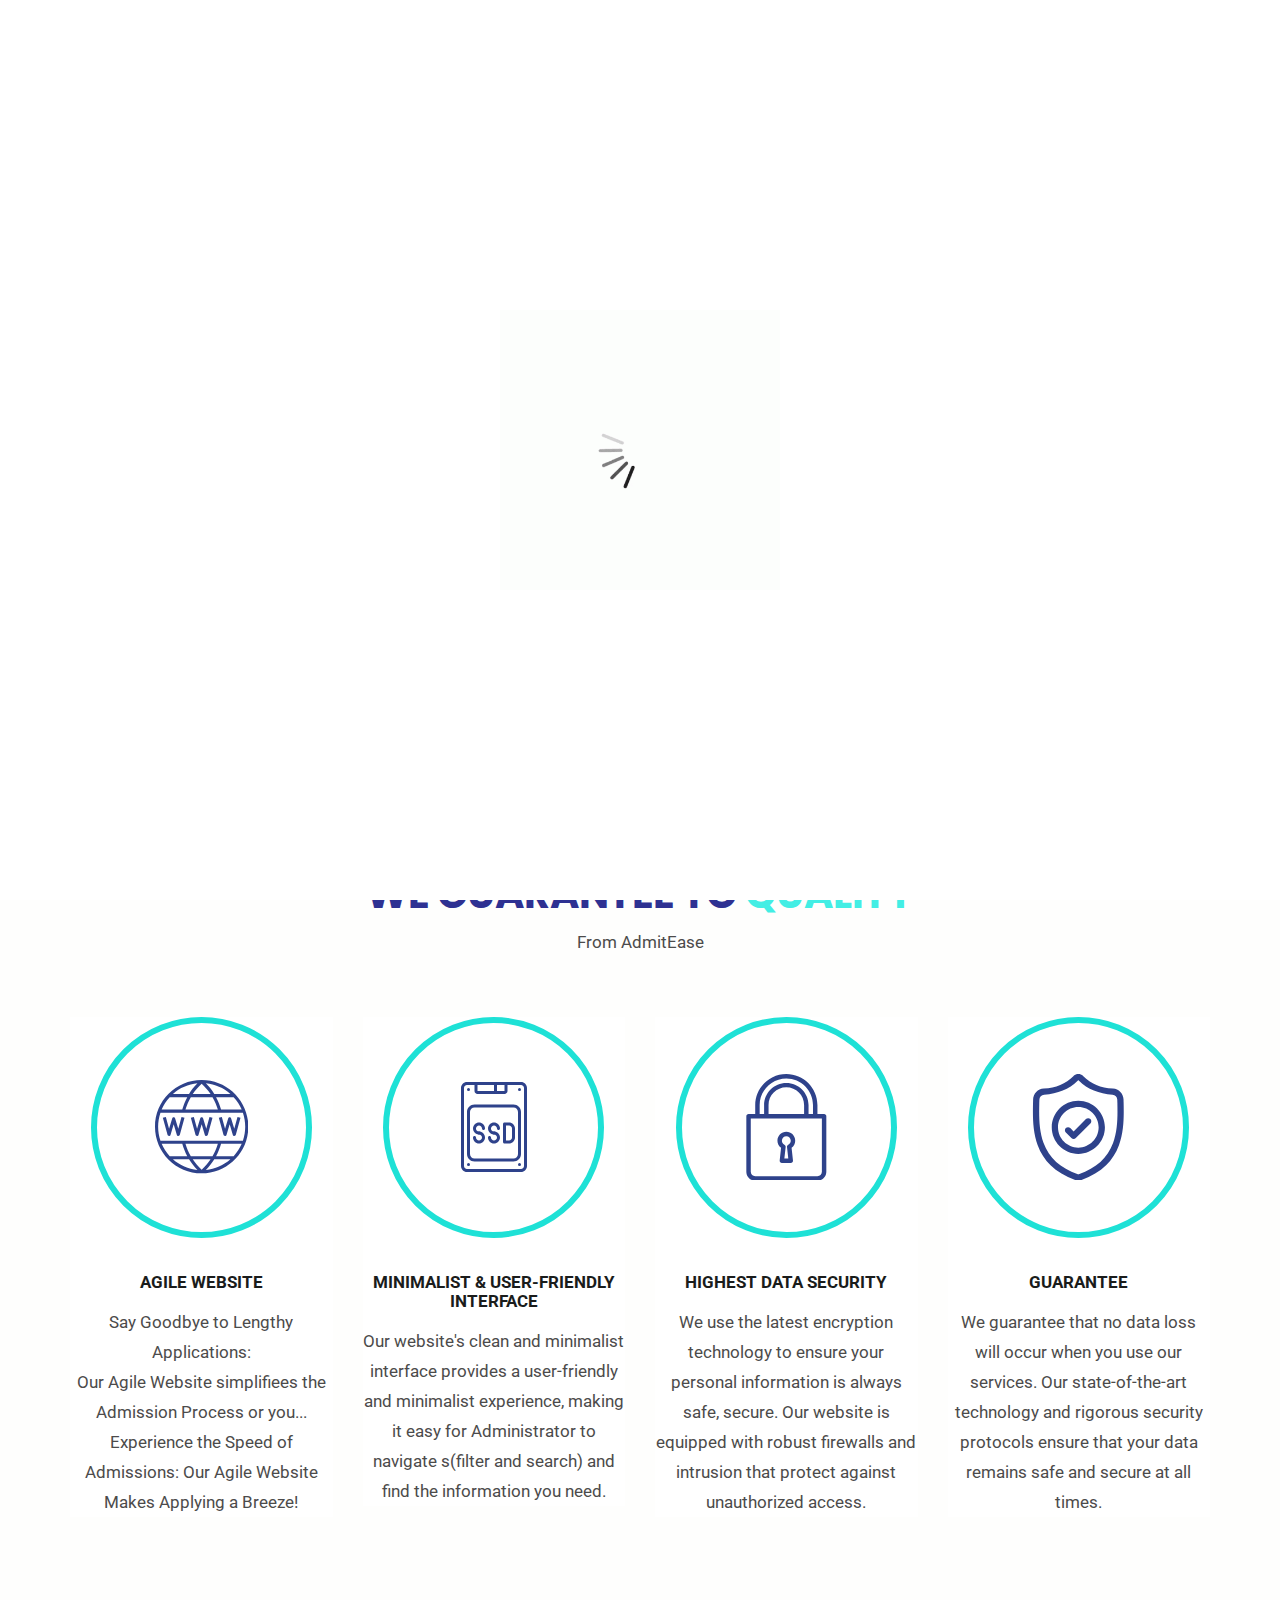
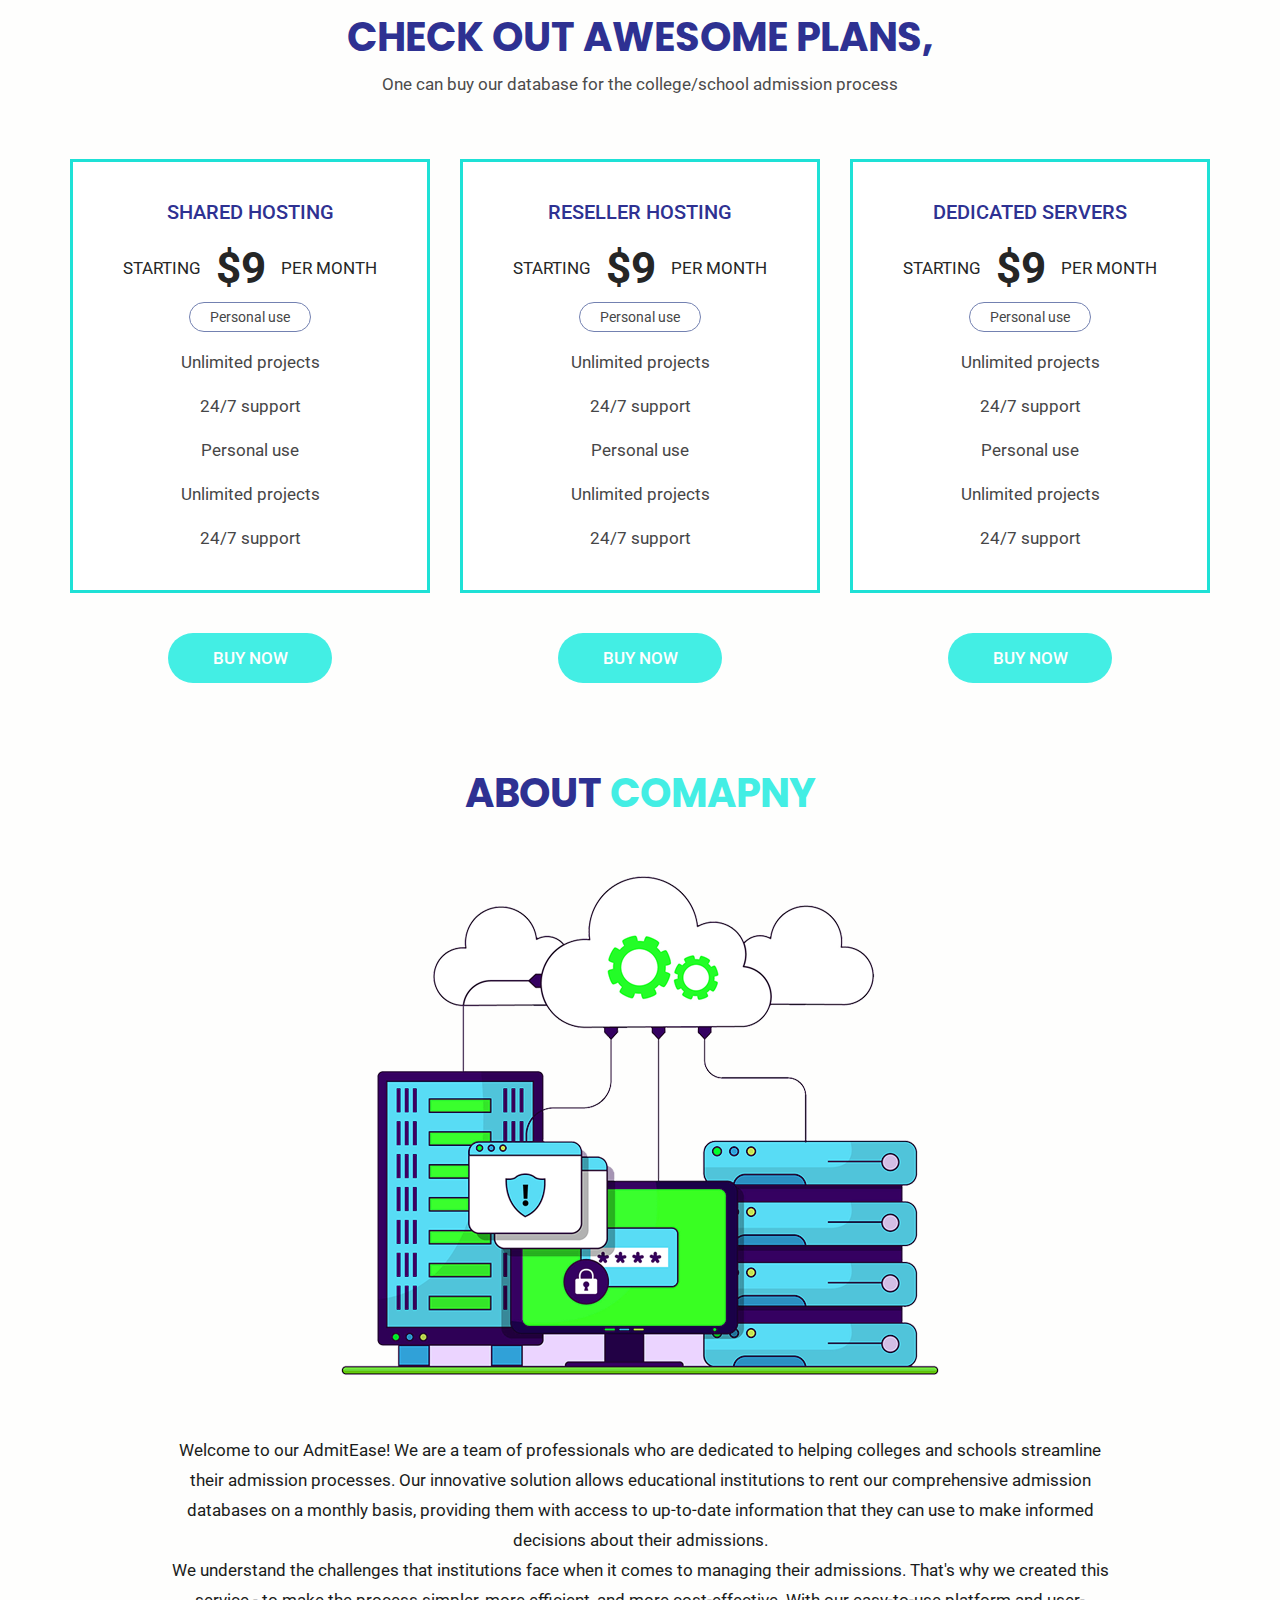
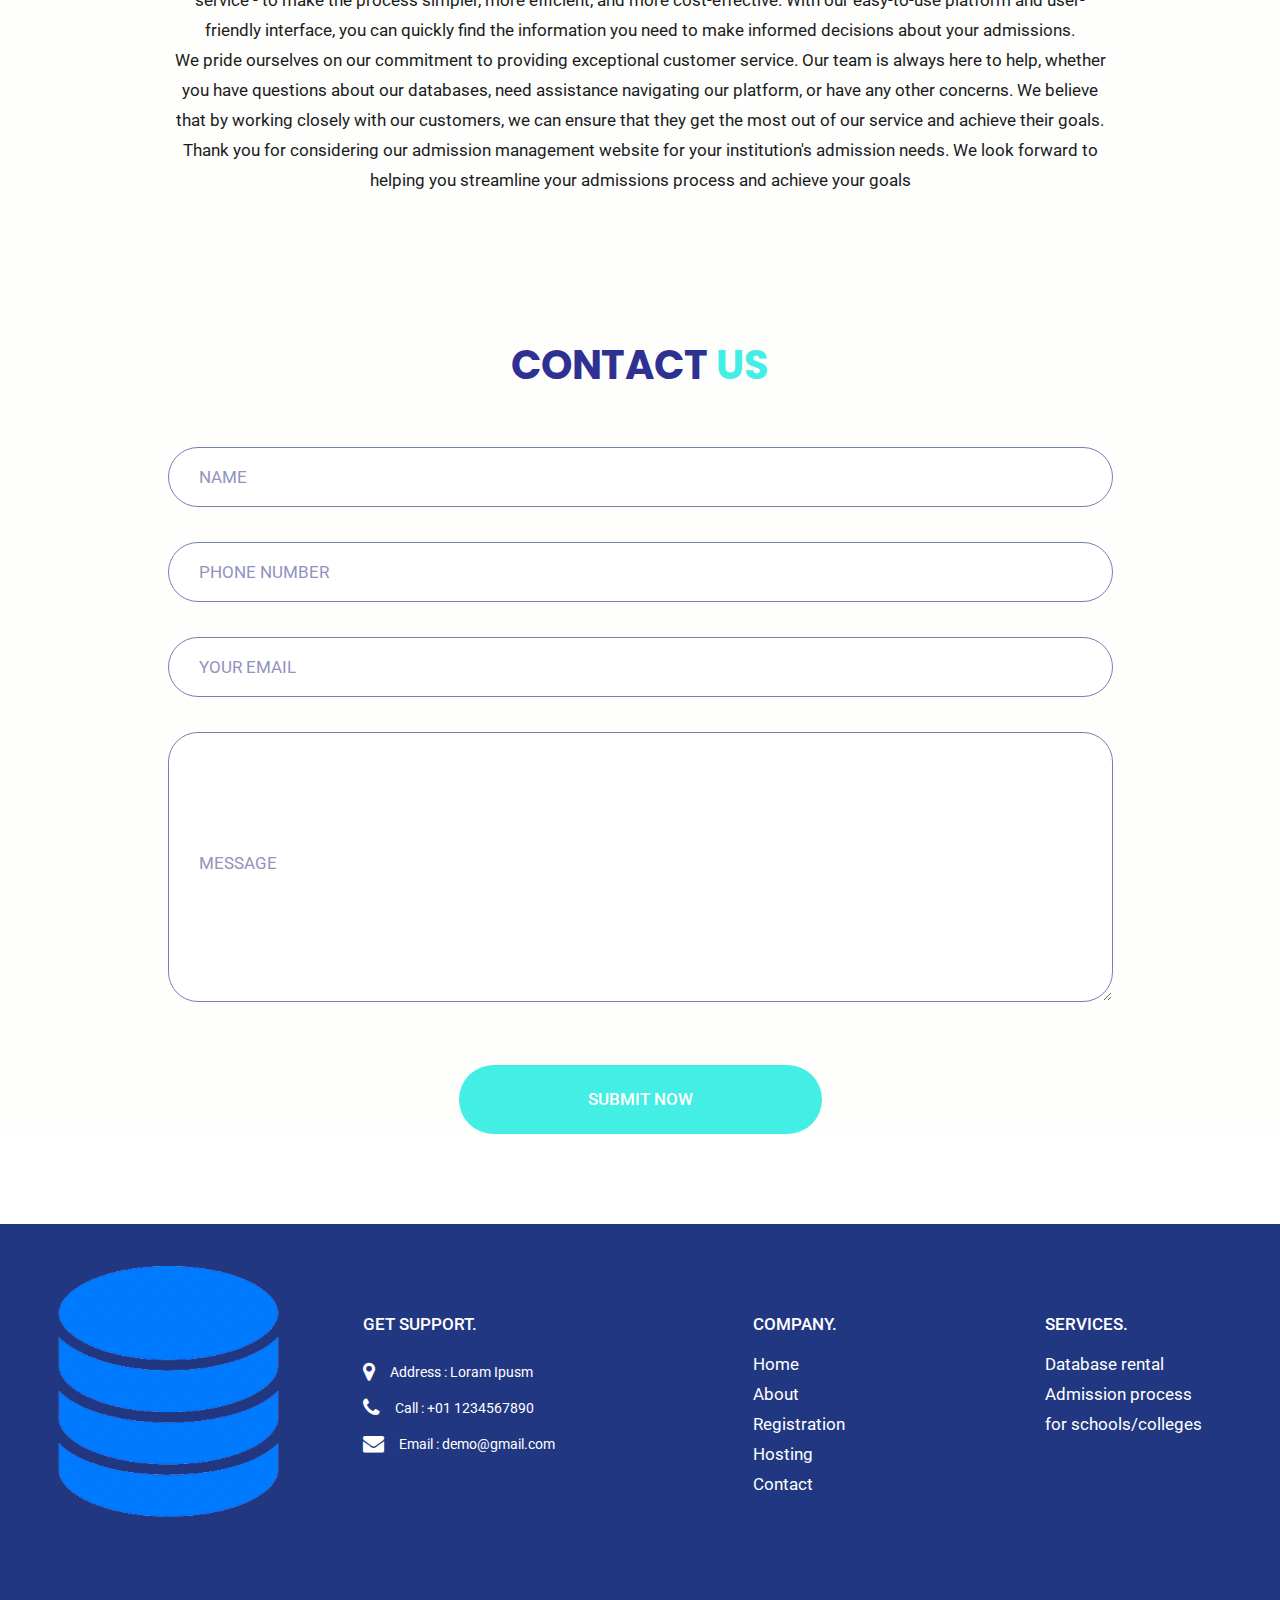
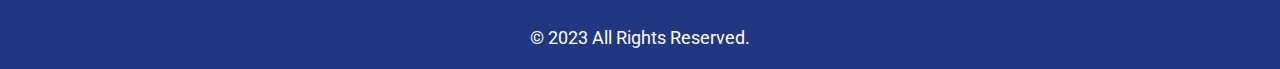
==== index.html @ c9e872d1 "this is over" ====
<!DOCTYPE html>
<html lang="en">
   <head>
      <!-- basic -->
      <meta charset="utf-8">
      <meta http-equiv="X-UA-Compatible" content="IE=edge">
      <!-- mobile metas -->
      <meta name="viewport" content="width=device-width, initial-scale=1">
      <meta name="viewport" content="initial-scale=1, maximum-scale=1">
      <!-- site metas -->
      <title>AdmitEase</title>
      <meta name="keywords" content="">
      <meta name="description" content="">
      <meta name="author" content="">
      <!-- bootstrap css -->
      <link rel="stylesheet" href="css/bootstrap.min.css">
      <!-- style css -->
      <link rel="stylesheet" href="css/style.css">
      <!-- Responsive-->
      <link rel="stylesheet" href="css/responsive.css">
      <!-- fevicon -->
      <link rel="icon" href="images/fevicon.png" type="image/gif" />
      <!-- Tweaks for older IEs-->
      <link rel="stylesheet" href="https://netdna.bootstrapcdn.com/font-awesome/4.0.3/css/font-awesome.css">
      <!--[if lt IE 9]>
      <script src="https://oss.maxcdn.com/html5shiv/3.7.3/html5shiv.min.js"></script>
      <script src="https://oss.maxcdn.com/respond/1.4.2/respond.min.js"></script><![endif]-->
   </head>
   <!-- body -->
   <body class="main-layout">
      <!-- loader  -->
      <div class="loader_bg">
         <div class="loader"><img src="images/loading.gif" alt="#"/></div>
      </div>
      <!-- end loader -->
      <!-- header -->
      <div class="header" style="position: fixed; background: #150364;">
         <div class="container">
            <div class="row d_flex">
               <div class=" col-md-2 col-sm-3 col logo_section">
                  <div class="full">
                     <div class="center-desk">
                        <div class="logo">
                           <a href="index.html"><img src="images\logo-removebg-preview.png" alt="#" /></a>
                        </div>
                     </div>
                  </div>
               </div>
               <div class="col-md-8 col-sm-12">
                  <nav class="navigation navbar navbar-expand-md navbar-dark ">
                     <button class="navbar-toggler" type="button" data-toggle="collapse" data-target="#navbarsExample04" aria-controls="navbarsExample04" aria-expanded="false" aria-label="Toggle navigation">
                     <span class="navbar-toggler-icon"></span>
                     </button>
                     <div class="collapse navbar-collapse" id="navbarsExample04">
                        <ul class="navbar-nav mr-auto">
                           <li class="nav-item active">
                              <a class="nav-link" href="index.html">Home</a>
                           </li>
                           <li class="nav-item">
                              <a class="nav-link" href="about.html">About</a>
                           </li>
                           <li class="nav-item">
                              <a class="nav-link" href="hosting.html">Hosting</a>
                           </li>
                           <li class="nav-item">
                              <a class="nav-link" href="registration.html">Registration</a>
                           </li>
                          
                           <li class="nav-item">
                              <a class="nav-link" href="contact.html">Contact Us</a>
                           </li>
                        </ul>
                     </div>
                  </nav>
               </div>
               <div class="col-md-2  d_none">
                  <ul class="email text_align_right">
                     <!-- <li><a href="Javascript:void(0)"> <i class="fa fa-shopping-bag" aria-hidden="true"> <span>0</span></i>
                        </a>
                     </li> -->
                     <li class="nav-item"><a id="nav-link123" href="sign.html">Log In
                        </a>
                     </li>
                  </ul>
               </div>
            </div>
         </div>
      </div>
      <!-- end header inner -->
      <!-- top -->
      <div class="full_bg">
         <div class="slider_main">
            <div class="container">
               <div class="row">
                  <div class="col-md-12">
                     <!-- carousel code -->
                     <div id="banner1" class="carousel slide">
                        <ol class="carousel-indicators">
                           <li data-target="#banner1" data-slide-to="0" class="active"></li>
                           <li data-target="#banner1" data-slide-to="1"></li>
                           <li data-target="#banner1" data-slide-to="2"></li>
                        </ol>
                        <div class="carousel-inner">
                           <!-- first slide -->
                           <div class="carousel-item active">
                              <div class="carousel-caption relative">
                                 <div class="row">
                                    <div class="col-md-6">
                                       <div class="dream">
                                          <h1>
                                             AdmitEase: <br>Streamlining <br>Your Admission <br>Journey
                                          </h1>
                                          <a class="read_more" href="Javascript:void(0)" style="color: black;">Get Stared</a>    
                                          <a class="read_more" href="Javascript:void(0)" style="color: black;">Contact Us</a>
                                       </div>
                                    </div>
                                    <div class="col-md-6">
                                       <div class="dream_img">
                                          <figure><img src="images/dream_img.png" alt="#"/></figure>
                                       </div>
                                    </div>
                                 </div>
                              </div>
                           </div>
                           <!-- second slide -->
                           <div class="carousel-item">
                              <div class="carousel-caption relative">
                                 <div class="row">
                                    <div class="col-md-6">
                                       <div class="dream">
                                          <h1>
                                             AdmitEase: <br>Streamlining <br>Your Admission <br>Journey
                                          </h1>
                                          <a class="read_more" href="Javascript:void(0)">Get Stared</a>    
                                          <a class="read_more" href="Javascript:void(0)">Contact Us</a>
                                       </div>
                                    </div>
                                    <div class="col-md-6">
                                       <div class="dream_img">
                                          <figure><img src="images/dream_img.png" alt="#"/></figure>
                                       </div>
                                    </div>
                                 </div>
                              </div>
                           </div>
                           <!-- third slide-->
                           <div class="carousel-item">
                              <div class="carousel-caption relative">
                                 <div class="row">
                                    <div class="col-md-6">
                                       <div class="dream">
                                          <h1>
                                             AdmitEase: <br>Streamlining <br>Your Admission <br>Journey
                                          </h1>
                                          <a class="read_more" href="Javascript:void(0)">Get Stared</a>    
                                          <a class="read_more" href="Javascript:void(0)">Contact Us</a>
                                       </div>
                                    </div>
                                    <div class="col-md-6">
                                       <div class="dream_img">
                                          <figure><img src="images/dream_img.png" alt="#"/></figure>
                                       </div>
                                    </div>
                                 </div>
                              </div>
                           </div>
                        </div>
                        <!-- controls -->
                        <!-- <a class="carousel-control-prev" href="#banner1" role="button" data-slide="prev">
                        <i class="fa fa-arrow-left" aria-hidden="true"></i>
                        <span class="sr-only">Previous</span>
                        </a>
                        <a class="carousel-control-next" href="#banner1" role="button" data-slide="next">
                        <i class="fa fa-arrow-right" aria-hidden="true"></i>
                        <span class="sr-only">Next</span>
                        </a> -->
                     </div>
                  </div>
               </div>
            </div>
         </div>
      </div>
      <!-- end banner -->
      <!-- guarantee -->
      <div class="guarantee">
         <div class="container">
            <div class="row">
               <div class="col-md-12">
                  <div class="titlepage text_align_center">
                     <h2>We guarantee  to <span class="blue_light">quality</span></h2>
                     <p style="text-align: center;"> From AdmitEase 
                     </p>
                  </div>
               </div>
            </div>
            <div class="row">
               <div class="col-lg-3 col-md-6">
                  <div id="ho_co" class="guarantee-box_main" >
                     <div class="guarantee-box text_align_center">
                        <i>
                           <svg height="70pt" viewBox="0 0 480.096 480" width="70pt" xmlns="http://www.w3.org/2000/svg">
                              <path d="m240.097656.046875h-.097656c-132.546875 0-240 107.453125-240 240 0 132.550781 107.453125 240 240 240h.097656c132.546875 0 240-107.449219 240-240 0-132.546875-107.453125-240-240-240zm205.964844 152h-106.167969c-6.191406-22.214844-14.820312-43.679687-25.734375-64h90.28125c17.421875 18.804687 31.5 40.449219 41.621094 64zm-206.039062-133.390625c17.492187 15.785156 32.914062 33.726562 45.886718 53.390625h-91.71875c12.957032-19.664063 28.355469-37.605469 45.832032-53.390625zm-65 53.390625h-82.855469c35.230469-31.15625 79.410156-50.382813 126.222656-54.925781-16.558594 16.542968-31.113281 34.980468-43.367187 54.925781zm86.671874-54.941406c46.851563 4.527343 91.070313 23.757812 126.328126 54.941406h-82.933594c-12.261719-19.953125-26.824219-38.394531-43.394532-54.941406zm34.128907 70.941406c11.683593 20.175781 20.949219 41.65625 27.609375 64h-166.679688c6.625-22.339844 15.871094-43.824219 27.535156-64zm-220.070313 0h90.207032c-10.894532 20.320313-19.503907 41.785156-25.671876 64h-106.160156c10.121094-23.550781 24.199219-45.195313 41.625-64zm-47.722656 80h424.128906c15.914063 46.683594 15.914063 97.320313 0 144h-424.128906c-15.914062-46.679687-15.914062-97.316406 0-144zm212 293.394531c-17.476562-15.785156-32.882812-33.726562-45.839844-53.394531h91.71875c-12.972656 19.667969-28.394531 37.609375-45.886718 53.394531zm65.058594-53.394531h82.933594c-35.277344 31.199219-79.523438 50.429687-126.398438 54.945313 16.59375-16.546876 31.183594-34.988282 43.464844-54.945313zm-86.699219 54.929687c-46.8125-4.546874-90.992187-23.769531-126.222656-54.929687h82.855469c12.253906 19.949219 26.808593 38.382813 43.367187 54.929687zm-34.101563-70.929687c-11.664062-20.175781-20.910156-41.65625-27.535156-64h166.679688c-6.660156 22.34375-15.925782 43.824219-27.609375 64zm-150.160156-64h106.160156c6.167969 22.214844 14.777344 43.679687 25.671876 64h-90.207032c-17.425781-18.800781-31.503906-40.449219-41.625-64zm370.3125 64h-90.28125c10.914063-20.316406 19.542969-41.78125 25.734375-64h106.167969c-10.121094 23.550781-24.199219 45.199219-41.621094 64zm0 0"/>
                              <path d="m64.375 282.152344c.941406 3.445312 4.046875 5.851562 7.617188 5.894531h.105468c3.53125 0 6.648438-2.316406 7.664063-5.703125l16.335937-54.457031 16.335938 54.457031c1.011718 3.386719 4.128906 5.703125 7.664062 5.703125h.101563c3.570312-.042969 6.679687-2.449219 7.617187-5.894531l24-88-15.441406-4.207032-16.648438 61.039063-16-53.230469c-1.011718-3.386718-4.128906-5.707031-7.664062-5.707031-3.53125 0-6.648438 2.320313-7.664062 5.707031l-16 53.230469-16.644532-61.039063-15.441406 4.207032zm0 0"/>
                              <path d="m215.992188 288.046875h.105468c3.53125 0 6.648438-2.316406 7.664063-5.703125l16.335937-54.457031 16.335938 54.457031c1.011718 3.386719 4.128906 5.703125 7.664062 5.703125h.101563c3.570312-.042969 6.679687-2.449219 7.617187-5.894531l24-88-15.441406-4.207032-16.648438 61.039063-16-53.230469c-1.011718-3.386718-4.128906-5.707031-7.664062-5.707031-3.53125 0-6.648438 2.320313-7.664062 5.707031l-16 53.230469-16.644532-61.039063-15.441406 4.207032 24 88c.945312 3.46875 4.085938 5.878906 7.679688 5.894531zm0 0"/>
                              <path d="m359.992188 288.046875h.105468c3.53125 0 6.648438-2.316406 7.664063-5.703125l16.335937-54.457031 16.335938 54.457031c1.011718 3.386719 4.128906 5.703125 7.664062 5.703125h.101563c3.570312-.042969 6.679687-2.449219 7.617187-5.894531l24-88-15.441406-4.207032-16.648438 61.039063-16-53.230469c-1.011718-3.386718-4.128906-5.707031-7.664062-5.707031-3.53125 0-6.648438 2.320313-7.664062 5.707031l-16 53.230469-16.644532-61.039063-15.441406 4.207032 24 88c.945312 3.46875 4.085938 5.878906 7.679688 5.894531zm0 0"/>
                           </svg>
                        </i>
                        <h3>Agile Website</h3>
                        <p>Say Goodbye to Lengthy Applications:<br> Our Agile Website simplifiees the Admission Process or you...
                           Experience the Speed of Admissions: Our Agile Website Makes Applying a Breeze!</p>
                     </div>
                  </div>
               </div>
               <div class="col-lg-3 col-md-6">
                  <div id="ho_co" class="guarantee-box_main">
                     <div class="guarantee-box text_align_center">
                        <i>
                           <svg height="90" viewBox="0 0 44 60" width="90" xmlns="http://www.w3.org/2000/svg">
                              <g id="Page-1" >
                                 <g id="022---SSD"  fill-rule="nonzero">
                                    <path id="Shape" d="m40 60h-36c-2.20811096-.0024799-3.99752006-1.791889-4-4v-52c.00247994-2.20811096 1.79188904-3.99752006 4-4h36c2.208111.00247994 3.9975201 1.79188904 4 4v52c-.0024799 2.208111-1.791889 3.9975201-4 4zm-36-58c-1.10411252.00110246-1.99889754.89588748-2 2v52c.00110246 1.1041125.89588748 1.9988975 2 2h36c1.1041125-.0011025 1.9988975-.8958875 2-2v-52c-.0011025-1.10411252-.8958875-1.99889754-2-2z"/>
                                    <path id="Shape" d="m29 8h-18c-1.10411252-.00110246-1.99889754-.89588748-2-2v-5c0-.55228475.44771525-1 1-1h20c.5522847 0 1 .44771525 1 1v5c-.0011025 1.10411252-.8958875 1.99889754-2 2zm-18-6v4h18v-4z"/>
                                    <circle id="Oval" cx="5" cy="5" r="1"/>
                                    <circle id="Oval" cx="39" cy="5" r="1"/>
                                    <circle id="Oval" cx="5" cy="55" r="1"/>
                                    <circle id="Oval" cx="39" cy="55" r="1"/>
                                    <path id="Shape" d="m23 8c-.5522847 0-1-.44771525-1-1v-6c0-.55228475.4477153-1 1-1s1 .44771525 1 1v6c0 .55228475-.4477153 1-1 1z"/>
                                    <path id="Shape" d="m35 53h-26c-2.76007596-.0032511-4.99674886-2.239924-5-5v-28c.00325114-2.760076 2.23992404-4.9967489 5-5h26c2.760076.0032511 4.9967489 2.239924 5 5v28c-.0032511 2.760076-2.239924 4.9967489-5 5zm-26-36c-1.65610033.0018187-2.99818129 1.3438997-3 3v28c.00181871 1.6561003 1.34389967 2.9981813 3 3h26c1.6561003-.0018187 2.9981813-1.3438997 3-3v-28c-.0018187-1.6561003-1.3438997-2.9981813-3-3z"/>
                                    <path id="Shape" d="m12 35c-1.617926.0007829-3.07683773-.9736229-3.69584598-2.4684519-.61900825-1.4948291-.27607629-3.2153778.86874598-4.3586481 1.5812774-1.5125256 4.0729226-1.5125256 5.6542 0 .752904.7478632 1.175262 1.765894 1.1729 2.8271 0 .5522847-.4477153 1-1 1s-1-.4477153-1-1c.0009138-.5305066-.2104175-1.0393366-.5869-1.4131-.7900684-.7568157-2.0361316-.7568157-2.8262 0-.5726992.571388-.74440978 1.431692-.4349437 2.179154.309466.747462 1.0390516 1.2346092 1.8480437 1.233946.5522847 0 1 .4477153 1 1s-.4477153 1-1 1z"/>
                                    <path id="Shape" d="m12 41c-2.20811096-.0024799-3.99752006-1.791889-4-4 0-.5522847.44771525-1 1-1s1 .4477153 1 1c.0008837 1.1032688.8956638 1.9970938 1.9989329 1.9967993 1.1032691-.0002946 1.9975718-.8945973 1.9978664-1.9978664.0002945-1.1032691-.8935305-1.9980492-1.9967993-1.9989329-.5522847 0-1-.4477153-1-1s.4477153-1 1-1c2.209139 0 4 1.790861 4 4s-1.790861 4-4 4z"/>
                                    <path id="Shape" d="m22 35c-1.617926.0007829-3.0768377-.9736229-3.695846-2.4684519-.6190082-1.4948291-.2760763-3.2153778.868746-4.3586481 1.5812774-1.5125256 4.0729226-1.5125256 5.6542 0 .752904.7478632 1.175262 1.765894 1.1729 2.8271 0 .5522847-.4477153 1-1 1s-1-.4477153-1-1c.0009138-.5305066-.2104175-1.0393366-.5869-1.4131-.7900684-.7568157-2.0361316-.7568157-2.8262 0-.5726992.571388-.7444098 1.431692-.4349437 2.179154.309466.747462 1.0390516 1.2346092 1.8480437 1.233946.5522847 0 1 .4477153 1 1s-.4477153 1-1 1z"/>
                                    <path id="Shape" d="m22 41c-2.208111-.0024799-3.9975201-1.791889-4-4 0-.5522847.4477153-1 1-1s1 .4477153 1 1c.0008837 1.1032688.8956638 1.9970938 1.9989329 1.9967993 1.1032691-.0002946 1.9975718-.8945973 1.9978664-1.9978664.0002945-1.1032691-.8935305-1.9980492-1.9967993-1.9989329-.5522847 0-1-.4477153-1-1s.4477153-1 1-1c2.209139 0 4 1.790861 4 4s-1.790861 4-4 4z"/>
                                    <path id="Shape" d="m32 41h-3c-.5522847 0-1-.4477153-1-1v-12c0-.5522847.4477153-1 1-1h3c2.208111.0024799 3.9975201 1.791889 4 4v6c-.0024799 2.208111-1.791889 3.9975201-4 4zm-2-2h2c1.1041125-.0011025 1.9988975-.8958875 2-2v-6c-.0011025-1.1041125-.8958875-1.9988975-2-2h-2z"/>
                                 </g>
                              </g>
                           </svg>
                        </i>
                         <h3>Minimalist & User-friendly Interface</h3>
                        <p>Our website's clean and minimalist interface provides a user-friendly and minimalist experience, making it easy for Administrator to navigate s(filter and search) and find the information you need.</p> 
                     </div>
                  </div>
               </div>
               <div class="col-lg-3 col-md-6">
                  <div id="ho_co" class="guarantee-box_main">
                     <div class="guarantee-box text_align_center">
                        <i>
                           <svg version="1.1" id="Layer_1" xmlns="http://www.w3.org/2000/svg" xmlns:xlink="http://www.w3.org/1999/xlink" x="0px" y="0px"
                              viewBox="0 0 512 512" xml:space="preserve" height="80pt"
                              width="80pt">
                              <g>
                                 <g>
                                    <g>
                                       <path d="M230.792,354.313l-6.729,60.51c-0.333,3.01,0.635,6.031,2.656,8.292c2.021,2.26,4.917,3.552,7.948,3.552h42.667
                                          c3.031,0,5.927-1.292,7.948-3.552c2.021-2.26,2.99-5.281,2.656-8.292l-6.729-60.51c10.927-7.948,17.458-20.521,17.458-34.313
                                          c0-23.531-19.135-42.667-42.667-42.667S213.333,296.469,213.333,320C213.333,333.792,219.865,346.365,230.792,354.313z
                                          M256,298.667c11.76,0,21.333,9.573,21.333,21.333c0,8.177-4.646,15.5-12.125,19.125c-4.073,1.979-6.458,6.292-5.958,10.781
                                          l6.167,55.427h-18.833l6.167-55.427c0.5-4.49-1.885-8.802-5.958-10.781c-7.479-3.625-12.125-10.948-12.125-19.125
                                          C234.667,308.24,244.24,298.667,256,298.667z"/>
                                       <path d="M437.333,192h-32v-42.667C405.333,66.99,338.344,0,256,0S106.667,66.99,106.667,149.333V192h-32
                                          C68.771,192,64,196.771,64,202.667v266.667C64,492.865,83.135,512,106.667,512h298.667C428.865,512,448,492.865,448,469.333
                                          V202.667C448,196.771,443.229,192,437.333,192z M128,149.333c0-70.583,57.417-128,128-128s128,57.417,128,128V192h-21.333
                                          v-42.667c0-58.813-47.854-106.667-106.667-106.667S149.333,90.521,149.333,149.333V192H128V149.333z M341.333,149.333V192
                                          H170.667v-42.667C170.667,102.281,208.948,64,256,64S341.333,102.281,341.333,149.333z M426.667,469.333
                                          c0,11.76-9.573,21.333-21.333,21.333H106.667c-11.76,0-21.333-9.573-21.333-21.333v-256h341.333V469.333z"/>
                                    </g>
                                 </g>
                              </g>
                              <g></g>
                              <g></g>
                              <g></g>
                              <g></g>
                              <g></g>
                              <g></g>
                              <g></g>
                              <g></g>
                              <g></g>
                              <g></g>
                              <g></g>
                              <g></g>
                              <g></g>
                              <g></g>
                              <g></g>
                           </svg>
                        </i>
                        <h3>Highest Data Security</h3>
                        <p>We use the latest encryption technology to ensure your personal information is always safe, secure. Our website is equipped with robust firewalls and intrusion  that protect against unauthorized access.</p>
                     </div>
                  </div>
               </div>
               <div class="col-lg-3 col-md-6">
                  <div id="ho_co" class="guarantee-box_main">
                     <div class="guarantee-box text_align_center">
                        <i>
                           <svg xmlns="http://www.w3.org/2000/svg" height="80pt" version="1.1" viewBox="-38 0 512 512.00142" width="80pt" fill-rule="nonzero">
                              <g id="surface1">
                                 <path d="M 435.488281 138.917969 L 435.472656 138.519531 C 435.25 133.601562 435.101562 128.398438 435.011719 122.609375 C 434.59375 94.378906 412.152344 71.027344 383.917969 69.449219 C 325.050781 66.164062 279.511719 46.96875 240.601562 9.042969 L 240.269531 8.726562 C 227.578125 -2.910156 208.433594 -2.910156 195.738281 8.726562 L 195.40625 9.042969 C 156.496094 46.96875 110.957031 66.164062 52.089844 69.453125 C 23.859375 71.027344 1.414062 94.378906 0.996094 122.613281 C 0.910156 128.363281 0.757812 133.566406 0.535156 138.519531 L 0.511719 139.445312 C -0.632812 199.472656 -2.054688 274.179688 22.9375 341.988281 C 36.679688 379.277344 57.492188 411.691406 84.792969 438.335938 C 115.886719 468.679688 156.613281 492.769531 205.839844 509.933594 C 207.441406 510.492188 209.105469 510.945312 210.800781 511.285156 C 213.191406 511.761719 215.597656 512 218.003906 512 C 220.410156 512 222.820312 511.761719 225.207031 511.285156 C 226.902344 510.945312 228.578125 510.488281 230.1875 509.925781 C 279.355469 492.730469 320.039062 468.628906 351.105469 438.289062 C 378.394531 411.636719 399.207031 379.214844 412.960938 341.917969 C 438.046875 273.90625 436.628906 199.058594 435.488281 138.917969 Z M 384.773438 331.523438 C 358.414062 402.992188 304.605469 452.074219 220.273438 481.566406 C 219.972656 481.667969 219.652344 481.757812 219.320312 481.824219 C 218.449219 481.996094 217.5625 481.996094 216.679688 481.820312 C 216.351562 481.753906 216.03125 481.667969 215.734375 481.566406 C 131.3125 452.128906 77.46875 403.074219 51.128906 331.601562 C 28.09375 269.097656 29.398438 200.519531 30.550781 140.019531 L 30.558594 139.683594 C 30.792969 134.484375 30.949219 129.039062 31.035156 123.054688 C 31.222656 110.519531 41.207031 100.148438 53.765625 99.449219 C 87.078125 97.589844 116.34375 91.152344 143.234375 79.769531 C 170.089844 68.402344 193.941406 52.378906 216.144531 30.785156 C 217.273438 29.832031 218.738281 29.828125 219.863281 30.785156 C 242.070312 52.378906 265.921875 68.402344 292.773438 79.769531 C 319.664062 91.152344 348.929688 97.589844 382.246094 99.449219 C 394.804688 100.148438 404.789062 110.519531 404.972656 123.058594 C 405.0625 129.074219 405.21875 134.519531 405.453125 139.683594 C 406.601562 200.253906 407.875 268.886719 384.773438 331.523438 Z M 384.773438 331.523438 "  />
                                 <path d="M 217.996094 128.410156 C 147.636719 128.410156 90.398438 185.652344 90.398438 256.007812 C 90.398438 326.367188 147.636719 383.609375 217.996094 383.609375 C 288.351562 383.609375 345.59375 326.367188 345.59375 256.007812 C 345.59375 185.652344 288.351562 128.410156 217.996094 128.410156 Z M 217.996094 353.5625 C 164.203125 353.5625 120.441406 309.800781 120.441406 256.007812 C 120.441406 202.214844 164.203125 158.453125 217.996094 158.453125 C 271.785156 158.453125 315.546875 202.214844 315.546875 256.007812 C 315.546875 309.800781 271.785156 353.5625 217.996094 353.5625 Z M 217.996094 353.5625 "  />
                                 <path d="M 254.667969 216.394531 L 195.402344 275.660156 L 179.316406 259.574219 C 173.449219 253.707031 163.9375 253.707031 158.070312 259.574219 C 152.207031 265.441406 152.207031 274.953125 158.070312 280.816406 L 184.78125 307.527344 C 187.714844 310.460938 191.558594 311.925781 195.402344 311.925781 C 199.246094 311.925781 203.089844 310.460938 206.023438 307.527344 L 275.914062 237.636719 C 281.777344 231.769531 281.777344 222.257812 275.914062 216.394531 C 270.046875 210.523438 260.535156 210.523438 254.667969 216.394531 Z M 254.667969 216.394531 "  />
                              </g>
                           </svg>
                        </i>
                        <h3>Guarantee</h3>
                        <p>We guarantee that no data loss will occur when you use our services. Our state-of-the-art technology and rigorous security protocols ensure that your data remains safe and secure at all times.</p>
                     </div>
                  </div>
               </div>
            </div>
         </div>
      </div>
      <!-- end guarantee -->
      <!-- order -->
      <div class="order">
         <div class="container">
            <div class="row">
               <div class="col-md-8 offset-md-2">
                  <div class="titlepage text_align_center">
                     <h2>Check Out Awesome Plans, <br></h2>
                     <p>One can buy our database for the college/school admission process</p>
                  </div>
               </div>
            </div>
            <div class="row">
               <div class="col-md-4">
                  <div id="ho_co" class="order-box_main">
                     <div class="order-box text_align_center">
                        <h3>Shared Hosting</h3>
                        <p>STARTING  <span>$9</span> PER MONTH</p>
                        <a href="Javascript:void(0)">Personal use</a>
                        <ul class="supp">
                           <li>Unlimited projects</li>
                           <li>24/7 support</li>
                           <li>Personal use</li>
                           <li>Unlimited projects</li>
                           <li>24/7 support</li>
                        </ul>
                     </div>
                     <a class="read_more" href="Javascript:void(0)">Buy Now</a>
                  </div>
               </div>
               <div class="col-md-4">
                  <div id="ho_co" class="order-box_main">
                     <div class="order-box text_align_center">
                        <h3>Reseller Hosting</h3>
                        <p>STARTING  <span>$9</span> PER MONTH</p>
                        <a href="Javascript:void(0)">Personal use</a>
                        <ul class="supp">
                           <li>Unlimited projects</li>
                           <li>24/7 support</li>
                           <li>Personal use</li>
                           <li>Unlimited projects</li>
                           <li>24/7 support</li>
                        </ul>
                     </div>
                     <a class="read_more" href="Javascript:void(0)">Buy Now</a>
                  </div>
               </div>
               <div class="col-md-4">
                  <div id="ho_co" class="order-box_main">
                     <div class="order-box text_align_center">
                        <h3>Dedicated Servers</h3>
                        <p>STARTING  <span>$9</span> PER MONTH</p>
                        <a href="Javascript:void(0)">Personal use</a>
                        <ul class="supp">
                           <li>Unlimited projects</li>
                           <li>24/7 support</li>
                           <li>Personal use</li>
                           <li>Unlimited projects</li>
                           <li>24/7 support</li>
                        </ul>
                     </div>
                     <a class="read_more" href="Javascript:void(0)">Buy Now</a>
                  </div>
               </div>
            </div>
         </div>
      </div>
      <!-- end order -->
      <!-- about -->
      <div class="about">
         <div class="container">
            <div class="row">
               <div class="col-md-12">
                  <div class="titlepage text_align_center">
                     <h2>About <span class="blue_light">Comapny</span></h2>
                  </div>
               </div>
               <div class="col-md-10 offset-md-1">
                  <div class="about_img text_align_center">
                     <figure><img src="images/about.png" alt="#"/></figure>
                     <p>Welcome to our AdmitEase! We are a team of professionals who are dedicated to helping colleges and schools streamline their admission processes. Our innovative solution allows educational institutions to rent our comprehensive admission databases on a monthly basis, providing them with access to up-to-date information that they can use to make informed decisions about their admissions.
                        <br>
                        We understand the challenges that institutions face when it comes to managing their admissions. That's why we created this service - to make the process simpler, more efficient, and more cost-effective. With our easy-to-use platform and user-friendly interface, you can quickly find the information you need to make informed decisions about your admissions.
                        <br>
                        We pride ourselves on our commitment to providing exceptional customer service. Our team is always here to help, whether you have questions about our databases, need assistance navigating our platform, or have any other concerns. We believe that by working closely with our customers, we can ensure that they get the most out of our service and achieve their goals.
                        <br>
                        Thank you for considering our admission management website for your institution's admission needs. We look forward to helping you streamline your admissions process and achieve your goals</p>
                  </div>
               </div>
            </div>
         </div>
      </div>
      <!-- end about -->
      <!-- contact -->
      <div class="contact">
         <div class="container">
            <div class="row ">
               <div class="col-md-12">
                  <div class="titlepage text_align_center">
                     <h2>Contact <span class="blue_light">Us</span></h2>
                  </div>
               </div>
               <div class="col-md-10 offset-md-1">
                  <form id="request" class="main_form">
                     <div class="row">
                        <div class="col-md-12 ">
                           <input class="contactus" placeholder="Name" type="type" name=" Name"> 
                        </div>
                        <div class="col-md-12">
                           <input class="contactus" placeholder="Phone number" type="type" name="Phone Number">                          
                        </div>
                        <div class="col-md-12">
                           <input class="contactus" placeholder="Your Email" type="type" name="Email">                          
                        </div>
                        <div class="col-md-12">
                           <textarea class="textarea" placeholder="Message" type="type" Message="Name"></textarea>
                        </div>
                        <div class="col-md-12">
                           <button class="send_btn">Submit Now</button>
                        </div>
                     </div>
                  </form>
               </div>
            </div>
         </div>
      </div>
      <!-- contact -->
      <!--  footer -->
      <footer>
         <div class="footer">
            <div class="container">
               <div class="row">
                  <div class="col-lg-3 col-md-6 col-sm-6">
                     <!-- <div class="infoma text_align_left">
                        <h3>Choose.</h3>
                        <ul class="commodo">
                           <li>Commodo</li>
                           <li>consequat. Duis a</li>
                           <li>ute irure dolor</li>
                           <li>in reprehenderit </li>
                           <li>in voluptate </li>
                        </ul>
                     </div> -->
                     <img src="images\database1-removebg-preview.png" alt="error404" id="imgdatabase">
                  </div>
                  <div class="col-lg-4 col-md-6 col-sm-6">
                     <div class="infoma">
                        <h3>Get Support.</h3>
                        <ul class="conta">
                           <li><i class="fa fa-map-marker" aria-hidden="true"></i>Address : Loram Ipusm 
                           </li>
                           <li><i class="fa fa-phone" aria-hidden="true"></i>Call : +01 1234567890</li>
                           <li> <i class="fa fa-envelope" aria-hidden="true"></i><a href="Javascript:void(0)"> Email : demo@gmail.com</a></li>
                        </ul>
                     </div>
                  </div>
                  <div class="col-lg-3 col-md-6 col-sm-6">
                     <div class="infoma">
                        <h3>Company.</h3>
                        <ul class="menu_footer">
                           <li><a href="index.html">Home</a></li>
                           <li><a href="about.html">About </a></li>
                           <li><a href="registration.html">Registration</a></li>
                           <li><a href="hosting.html">Hosting</a></li>
                           <li><a href="contact.html">Contact</a></li>
                        </ul>
                     </div>
                  </div>
                  <div class="col-lg-2 col-md-6 col-sm-6">
                     <div class="infoma text_align_left">
                        <h3>Services.</h3>
                        <ul class="commodo">
                           <li>Database rental</li>
                           <li>Admission process</li>
                           <li>for schools/colleges</li>
                        </ul>
                     </div>
                  </div>
               </div>
            </div>
            <div class="copyright">
               <div class="container">
                  <div class="row">
                     <div class="col-md-12">
                        <p>© 2023 All Rights Reserved. <a href="https://html.design/"></a></p>
                     </div>
                  </div>
               </div>
            </div>
         </div>
      </footer>
      <!-- end footer -->
      <!-- Javascript files-->
      <script src="js/jquery.min.js"></script>
      <script src="js/bootstrap.bundle.min.js"></script>
      <!-- sidebar -->
      <script src="js/custom.js"></script>
   </body>
</html>
---- css/style.css ----
/*--------------------------------------------------------------------- 
File Name: style.css 
---------------------------------------------------------------------*/


/*--------------------------------------------------------------------- 
import Fonts 
---------------------------------------------------------------------*/

@import url('https://fonts.googleapis.com/css?family=Poppins:100,100i,200,200i,300,300i,400,400i,500,500i,600,600i,700,700i,800,800i,900,900i');
@import url('https://fonts.googleapis.com/css?family=Roboto:300,400,500,700,900&display=swap');

/*****---------------------------------------- 1) 
 2) font-family: 'Poppins', sans-serif;
 ----------------------------------------*****/


/*--------------------------------------------------------------------- 
import Files 
---------------------------------------------------------------------*/

@import url(animate.min.css);
@import url(normalize.css);
@import url(icomoon.css);
@import url(font-awesome.min.css);
@import url(owl.carousel.min.css);
@import url(nice-select.css);

/*--------------------------------------------------------------------- 
basic 
---------------------------------------------------------------------*/

* {
     box-sizing: border-box !important;
}

.container {
     max-width: 1170px;
}

html {
     scroll-behavior: smooth;
}

body {
     color: #666666;
     font-size: 14px;
     font-family: 'Roboto', sans-serif;
     line-height: 1.80857;
     font-weight: normal;
}

a {
     color: #1f1f1f;
     text-decoration: none !important;
     outline: none !important;
     -webkit-transition: all .3s ease-in-out;
     -moz-transition: all .3s ease-in-out;
     -ms-transition: all .3s ease-in-out;
     -o-transition: all .3s ease-in-out;
     transition: all .3s ease-in-out;
}

h1,
h2,
h3,
h4,
h5,
h6 {
     letter-spacing: 0;
     font-weight: normal;
     position: relative;
     padding: 0;
     font-weight: normal;
     line-height: normal;
     color: #111111;
     margin: 0
}

h1 {
     font-size: 24px;
}

h2 {
     font-size: 22px;
     font-family: 'Poppins', sans-serif;
}

h3 {
     font-size: 18px;
}

h4 {
     font-size: 16px
}

h5 {
     font-size: 14px
}

h6 {
     font-size: 13px
}

*,
*::after,
*::before {
     -webkit-box-sizing: border-box;
     -moz-box-sizing: border-box;
     box-sizing: border-box;
}

h1 a,
h2 a,
h3 a,
h4 a,
h5 a,
h6 a {
     color: #212121;
     text-decoration: none!important;
     opacity: 1
}

button:focus {
     outline: none;
}

ul,
li,
ol {
     margin: 0px;
     padding: 0px;
     list-style: none;
}

p {
     margin: 0px;
     font-weight: 400;
     font-size: 17px;
     line-height: 30px;
}

a {
     color: #222222;
     text-decoration: none;
     outline: none !important;
}

a,
.btn {
     text-decoration: none !important;
     outline: none !important;
     -webkit-transition: all .3s ease-in-out;
     -moz-transition: all .3s ease-in-out;
     -ms-transition: all .3s ease-in-out;
     -o-transition: all .3s ease-in-out;
     transition: all .3s ease-in-out;
}

img {
     max-width: 100%;
     height: auto;
}

 :focus {
     outline: 0;
}

.form-control:focus {
     border-color: #ffffff !important;
     box-shadow: 0 0 0 .2rem rgba(255, 255, 255, .25);
}

.navbar-form input {
     border: none !important;
}

blockquote {
     margin: 20px 0 20px;
     padding: 30px;
}

button {
     border: 0;
     margin: 0;
     padding: 0;
     cursor: pointer;
}

.full {
     float: left;
     width: 100%;
}

.full {
     width: 100%;
     float: left;
     margin: 0;
     padding: 0;
}

.titlepage {
     padding-bottom: 60px;
}

.titlepage h2 {
     font-size: 40px;
     color: #2e3192;
     line-height: 40px;
     font-weight: bold;
     padding: 0;
     display: inline-block;
     text-transform: uppercase;
}

.blue_light {
     color: #43eee4;
}

.d_flex {
     display: flex;
     align-items: center;
     flex-wrap: wrap;
}

.read_more {
     font-size: 17px;
     background-color: #43eee4;
     color: #fff;
     width: 100%;
     max-width: 164px;
     text-align: center;
     display: inline-block;
     transition: ease-in all 0.5s;
     font-weight: 500;
     border-radius: 50px;
     height: 50px;
     line-height: 50px;
     text-transform: uppercase;
}

.read_more:hover {
     background: #2e3192;
     color: #fff;
     transition: ease-in all 0.5s;
}

.text_align_left {
     text-align: left;
}

.text_align_right {
     text-align: right;
}

.text_align_center {
     text-align: center;
}


/**-- heading section --**/


/*---------------------------- preloader area ----------------------------*/

.loader_bg {
     position: fixed;
     z-index: 9999999;
     background: #fff;
     width: 100%;
     height: 100%;
}

.loader {
     height: 100%;
     width: 100%;
     position: absolute;
     left: 0;
     top: 0;
     display: flex;
     justify-content: center;
     align-items: center;
}

.loader img {
     width: 280px;
}


/*-- header --*/

.header {
     background: transparent;
     width: 100%;
     z-index: 999;
     height: 102px;
     padding: 25px 0;
     position: absolute;
}

.navigation.navbar {
     float: right;
     padding: 0;
}

.navigation.navbar-dark .navbar-nav .nav-link {
     padding: 0px 25px;
     color: #fff;
     font-size: 17px;
     line-height: 20px;
     font-weight: 400;
     text-transform: uppercase;
}


.navigation.navbar-dark .navbar-nav .nav-link:focus,
.navigation.navbar-dark .navbar-nav .nav-link:hover {
     color: #43eee4;
}

.navigation.navbar-dark .navbar-nav .active>.nav-link,
.navigation.navbar-dark .navbar-nav .nav-link.active,
.navigation.navbar-dark .navbar-nav .nav-link.show,
.navigation.navbar-dark .navbar-nav .show>.nav-link {
     color: #43eee4;
}

.di_no {
     display: none;
}

ul.email li {
     display: inline-block;
     padding-right: 45px;
}

ul.email li:last-child {
     padding-right: 0;
}

ul.email li a {
     color: #fff;
     font-size: 17px;
     text-transform: uppercase;
}

ul.email li i {
     color: #fff;
     font-size: 19px;
     position: relative;
}

ul.email li a i span {
     position: absolute;
     width: 18px;
     height: 18px;
     border-radius: 30px;
     background: #1ee1d6;
     font-size: 14px;
     color: #fff;
     text-align: center;
     line-height: 19px;
     left: -7px;
     top: 1px;
}


/** end header **/


/** banner section **/

.full_bg {
     background: url(../images/banner2.png);
     background-size: cover;
     background-position: center;
     background-repeat: no-repeat;
     height: 100vh;
     padding-bottom: 100px;
}

.slider_main {
     padding-top: 10%;
}

.relative {
     position: inherit;
     left: 0;
     right: 0;
     text-align: left;
     padding: 0;
     bottom: 0;
}

.carousel-item {
     height: 100%;
     width: 100%;
}

.dream .read_more {
     border: none;
     background: #d5d6fd;
     color: #fff;
}

.dream .read_more:hover {
     background: #43eee4;
     color: #fff;
}

.dream .read_more:focus {
     box-shadow: none;
}

.dream h1 {
     padding: 0;
     font-size: 55px;
     line-height: 60px;
     color: #fff;
     font-weight: bold;
     padding-bottom: 30px;
     text-transform: uppercase;
}

.dream_img figure {
     margin: 0;
}

#banner1 .carousel-indicators {
     display: none;
}

#banner1 .carousel-control-prev,
#banner1 .carousel-control-next {
     width: 70px;
     height: 70px;
     background-color: #2e428b;
     color: #fff;
     font-size: 15px;
     opacity: 1;
     border-radius: 50px;
     top: 100%;
}

#banner1 .carousel-control-next {
     right: inherit;
     left: 7%;
}

#banner1 .carousel-control-next:focus,
#banner1 .carousel-control-next:hover,
#banner1 .carousel-control-prev:focus,
#banner1 .carousel-control-prev:hover {
     background-color: #43eee4;
     color: #fff;
}


/** end banner section **/


/** domain **/

.domain {
     background: #fefefd;
     padding-top: 90px;
}

.searchbar {
     height: 70px;
     background-color: #fcfcfd;
     border-radius: 50px;
     padding: 10px 30px;
     display: flex;
     box-shadow: 0 0 59px rgba(30, 30, 29, 0.09);
}

.search_input {
     color: #afb4cc;
     border: 0;
     outline: 0;
     background: #fcfcfd;
     width: 100%;
     line-height: 40px;
     font-size: 17px;
}

.search_icon {
     display: flex;
     justify-content: center;
     align-items: center;
     color: #2e428b;
     font-size: 20px;
}

.search_icon:hover {
     color: #2e428b;
}

.domain_bg {
     background-color: #fcfcfd;
     border-radius: 5px;
     padding: 50px 30px;
     box-shadow: 0 0 59px rgba(30, 30, 29, 0.07);
     margin-top: 30px;
}

.domain-price_main {
     display: flex;
     justify-content: space-between;
     align-items: center;
     flex-wrap: wrap;
}

.domain-price span {
     font-size: 17px;
     color: #272727;
     line-height: 25px;
     text-transform: uppercase;
     display: block;
}

.domain-price strong {
     font-size: 17px;
     color: #2e428b;
     line-height: 22px;
     text-transform: uppercase;
}

.domain_bg .read_more {
     margin: 0 auto;
     display: block;
     margin-bottom: -70px;
     margin-top: 20px;
     ;
}


/** end domain **/


/** guarantee **/

.guarantee {
     background: #fefefd;
     padding-top: 90px;
}

.guarantee .titlepage p {
     color: #4c4b4b;
     padding-top: 10px;
}

.guarantee-box_main {
     margin-bottom: 30px;
}

.guarantee-box {
     background: #fff;
     margin-bottom: 40px;
     cursor: pointer;
}

.guarantee-box i {
     border: #1ee1d6 solid 6px;
     width: 221px;
     height: 221px;
     display: flex;
     align-items: center;
     justify-content: center;
     border-radius: 61%;
     margin: 0 auto;
     transition: ease-in all 0.5s;
     background: #fff;
}

.guarantee-box h3 {
     color: #1a1c1b;
     font-size: 17px;
     line-height: 19px;
     font-weight: bold;
     text-transform: uppercase;
     padding-top: 35px;
}

.guarantee-box p {
     padding-top: 15px;
     color: #4c4b4b;
     display: flex;
     align-items: center;
     justify-content: center;
}

.guarantee-box_main .read_more {
     margin: 0 auto;
     display: block;
}

#ho_co:hover .guarantee-box i {
     border: #43eee4 solid 6px;
     transition: ease-in all 0.5s;
     background: #2e428b;
}

.guarantee-box i svg {
     transition: ease-in all 0.5s;
     fill: #2e428b;
}

#ho_co:hover .guarantee-box i svg {
     fill: #fff;
     transition: ease-in all 0.5s;
}

/** end guarantee **/


/** order **/

.order {
     background: #fefefd;
     padding-top: 60px;
}

.order .titlepage p {
     color: #4c4b4b;
     padding-top: 10px;
}

.order-box_main {
     margin-bottom: 30px;
}

.order-box {
     border: #1ee1d6 solid 3px;
     background: #fff;
     margin-bottom: 40px;
     transition: ease-in all 0.5s;
     padding: 40px 10px;
     cursor: pointer;
}

.order-box h3 {
     color: #2e3192;
     font-size: 20px;
     line-height: 20px;
     font-weight: 500;
     text-transform: uppercase;
     padding-bottom: 15px;
     transition: ease-in all 0.5s;
}

.order-box p {
     padding-top: 9px;
     color: #252626;
     display: flex;
     align-items: center;
     justify-content: center;
     padding-bottom: 15px;
}

.order-box p span {
     font-size: 44px;
     line-height: 44px;
     font-weight: bold;
     padding: 0 15px;
}

.order-box a {
     border: #7381b1 solid 1px;
     padding: 6px 20px;
     margin: 0 auto;
     border-radius: 30px;
     color: #464647;
     transition: ease-in all 0.5s;
}

.order-box a:hover {
     background-color: #2e3192;
     color: #fff;
     transition: ease-in all 0.5s;
}

ul.supp li {
     font-size: 17px;
     color: #464647;
     line-height: 23px;
     padding-top: 21px;
}

.order-box_main .read_more {
     margin: 0 auto;
     display: block;
}

#ho_co:hover .order-box h3 {
     color: #43eee4;
     transition: ease-in all 0.5s;
}

#ho_co:hover .order-box {
     border: #2e3192 solid 3px;
     transition: ease-in all 0.5s;
}

#ho_co:hover .read_more {
     background-color: #2e3192;
     transition: ease-in all 0.5s;
}


/** end order **/


/** about section **/

.about {
     background: #fefefd;
     padding-top: 60px;
}

.about_img figure {
     margin: 0;
}

.about_img p {
     color: #1a1c1b;
     padding-top: 60px;
     padding-bottom: 60px;
}

.about .read_more {
     display: block;
     margin: 0 auto;
}


/** end about section **/


/** contact **/

.contact {
     background: #fefefd;
     padding-top: 90px;
}

.main_form {
     width: 100%;
}

.main_form .contactus {
     padding: 0px 30px;
     margin-bottom: 35px;
     width: 100%;
     height: 60px;
     background: #fff;
     color: #9192be;
     font-size: 17px;
     font-weight: normal;
     border-radius: 50px;
     border: #7381b1 solid 1px;
     text-transform: uppercase;
}

.main_form .textarea {
     margin-bottom: 35px;
     width: 100%;
     background: #fff;
     color: #9192be;
     font-size: 17px;
     font-weight: normal;
     padding: 115px 30px 10px 30px;
     height: 270px;
     border-radius: 30px;
     border: #7381b1 solid 1px;
     text-transform: uppercase;
}

.main_form .send_btn {
     font-size: 17px;
     transition: ease-in all 0.5s;
     background-color: #43eee4;
     text-transform: uppercase;
     color: #fff;
     max-width: 363px;
     width: 100%;
     display: block;
     margin: 0 auto;
     margin-top: 20px;
     font-weight: 500;
     border-radius: 40px;
     line-height: 69px;
     height: 69px;
}

.main_form .send_btn:hover {
     background: #2e3192;
     color: #fff;
     transition: ease-in all 0.5s;
}

#request *::placeholder {
     color: #9192be;
     opacity: 1;
}


/** end contact **/


/** footer **/

.footer {
     margin-top: 90px;
     padding-top: 90px;
     background: #223781;
     text-align: center;
}

.form_subscri {
     margin-right: 31px;
}

.infoma {
     display: block;
     padding-bottom: 20px;
}

ul.commodo li {
     color: #fff;
     font-size: 17px;
     text-align: left;
     line-height: 30px;
     display: block;
}

.infoma h3 {
     text-align: left;
     font-weight: 500;
     font-size: 17px;
     line-height: 20px;
     color: #fff;
     padding-bottom: 15px;
     text-transform: uppercase;
}

ul.menu_footer li a {
     color: #fff;
     font-size: 17px;
     text-align: left;
     line-height: 30px;
     display: block;
}

ul.menu_footer li a:hover {
     color: #43eee4;
}

ul.conta {
     padding-top: 12px;
}

ul.conta li {
     color: #fff;
     text-align: left;
     padding-bottom: 15px;
     font-size: 14px;
     line-height: 18px;
     display: flex;
     align-items: center;
}

ul.conta li:last-child {
     padding-right: 0;
}

ul.conta li i {
     padding-right: 15px;
     text-align: center;
     font-size: 21px;
     color: #fff;
}

ul.conta li a {
     color: #fff;
}

.copyright {
     margin-top: 50px;
     padding-bottom: 20px;
}

.copyright p {
     color: #fff;
     font-size: 18px;
     line-height: 22px;
     text-align: center;
     font-weight: normal;
}

.copyright a {
     color: #fff;
}

.copyright a:hover {
     color: #43eee4;
}


/** end footer **/


/**  inner page css **/

.inner_page .header {
     position: inherit;
     background: #2e3192;
     box-shadow: 0px 0px 9px 0px #2e3192;
     margin-bottom: 10px;
}

.hosting_page .footer {
     margin-top: 60px;
}

#imgdatabase{
     position: relative;
     right: 2rem;
     bottom: 3rem;
}
#nav-link123:hover{
     color:#1ee1d6;
}
.login1{
     margin: 10px;
     padding: 10px;
     border: 3px solid black;
     border-radius: 30px;
}
.row123{
     position: relative;
     left: 440px;
}
#send_btn1{
     font-size: 17px;
     transition: ease-in all 0.5s;
     background-color: #43eee4;
     text-transform: uppercase;
     color: #fff;
     max-width: 203px;
     width: 100%;
     display: block;
     margin: 0 auto;
     margin-top: 10px;
     font-weight: 500;
     border-radius: 40px;
     line-height: 69px;
     height: 60px;
     padding-bottom: 20px ;
}
#send_btn1:hover{
     background: #030564;
     color: #fff;
}
---- css/responsive.css ----
/*--------------------------------------------------------------------- 
File Name: responsive.css 
---------------------------------------------------------------------*/

@media (min-width: 1200px) and (max-width: 1500px) {
    .full_bg {
        padding-top: 100px;
        height: 100%;
        background-size: 100% 100%;
        background: #2e3192;
    }
}

@media (min-width: 992px) and (max-width: 1199px) {
    .full_bg {
        padding-top: 100px;
        height: 100%;
        background-size: 100% 100%;
        background: #2e3192;
    }
}

@media (min-width: 768px) and (max-width: 991px) {
    .full_bg {
        padding-top: 100px;
        height: 100%;
        background-size: 100% 100%;
        background: #2e3192;
    }
    .navigation.navbar-dark .navbar-nav .nav-link {
        padding: 0px 13px;
    }
    ul.email li {
        padding-right: 13px;
    }
    #banner1 .carousel-control-next {
        left: 10%;
    }
    .titlepage h2 {
        font-size: 32px;
    }
    .domain-price strong {
        font-size: 14px;
    }
    .order-box p {
        font-size: 15px;
    }
    .order-box p span {
        font-size: 24px;
        padding: 0 9px;
        line-height: 30px;
    }
}

@media (min-width: 576px) and (max-width: 767px) {
    .full_bg {
        padding-top: 100px;
        height: 100%;
        background-size: 100% 100%;
        background: #2e3192;
    }
    #banner1 .carousel-control-next {
        left: 13%;
    }
    .dream_img {
        padding-top: 30px;
    }
    .titlepage h2 {
        font-size: 36px;
    }
    .domain-price span {
        font-size: 12px;
    }
    .domain-price strong {
        font-size: 12px;
    }
    .navigation.navbar {
        float: right;
        display: inherit !important;
        padding: 0;
        width: 100%;
    }
    .navigation .navbar-collapse {
        background: #2e3192;
        padding: 20px;
        margin-top: 24px;
        position: absolute;
        width: 100%;
        z-index: 999;
        box-shadow: 0 0 59px rgba(30, 30, 29, 0.25);
    }
    .navigation.navbar-dark .navbar-nav .nav-link {
        padding: 10px 0;
        color: #fff;
    }
    .navigation.navbar-dark .navbar-toggler {
        border: inherit;
        float: right;
        padding: 0;
        width: 100%;
        outline: inherit;
        margin-top: -49px;
    }
    .navigation.navbar-dark .navbar-toggler-icon {
        background: url(../images/menu_icon.png);
        background-repeat: no-repeat;
        width: 48px;
        float: right;
    }
    .d_none {
        display: none;
    }
}

@media (max-width: 575px) {
    .full_bg {
        padding-top: 100px;
        height: 100%;
        background-size: 100% 100%;
        background: #2e3192;
    }
    .dream h1 {
        font-size: 44px;
        line-height: 55px;
    }
    .dream .read_more {
        margin-bottom: 10px;
    }
    .slider_main {
        padding-top: 20%;
    }
    .dream_img {
        padding-top: 20px;
    }
    .logo {
        float: left;
    }
    #banner1 .carousel-control-next {
        left: 24%;
    }
    .titlepage h2 {
        line-height: 35px;
        font-size: 32px;
    }
    .domain-price {
        padding-bottom: 10px;
    }
    .navigation.navbar {
        float: right;
        display: inherit !important;
        padding: 0;
        width: 100%;
        margin-top: -49px;
    }
    .navigation .navbar-collapse {
        background: #2e3192;
        padding: 20px;
        margin-top: 70px;
        position: absolute;
        width: 100%;
        z-index: 999;
        box-shadow: 0 0 59px rgba(30, 30, 29, 0.25);
    }
    .navigation.navbar-dark .navbar-nav .nav-link {
        padding: 10px 0;
        color: #fff;
    }
    .navigation.navbar-dark .navbar-toggler {
        float: right;
        border: inherit;
        margin-top: 1px;
        padding: 0;
        outline: inherit;
    }
    .navigation.navbar-dark .navbar-toggler-icon {
        background: url(../images/menu_icon.png);
        background-repeat: no-repeat;
        width: 48px;
    }
    .d_none {
        display: none;
    }
}
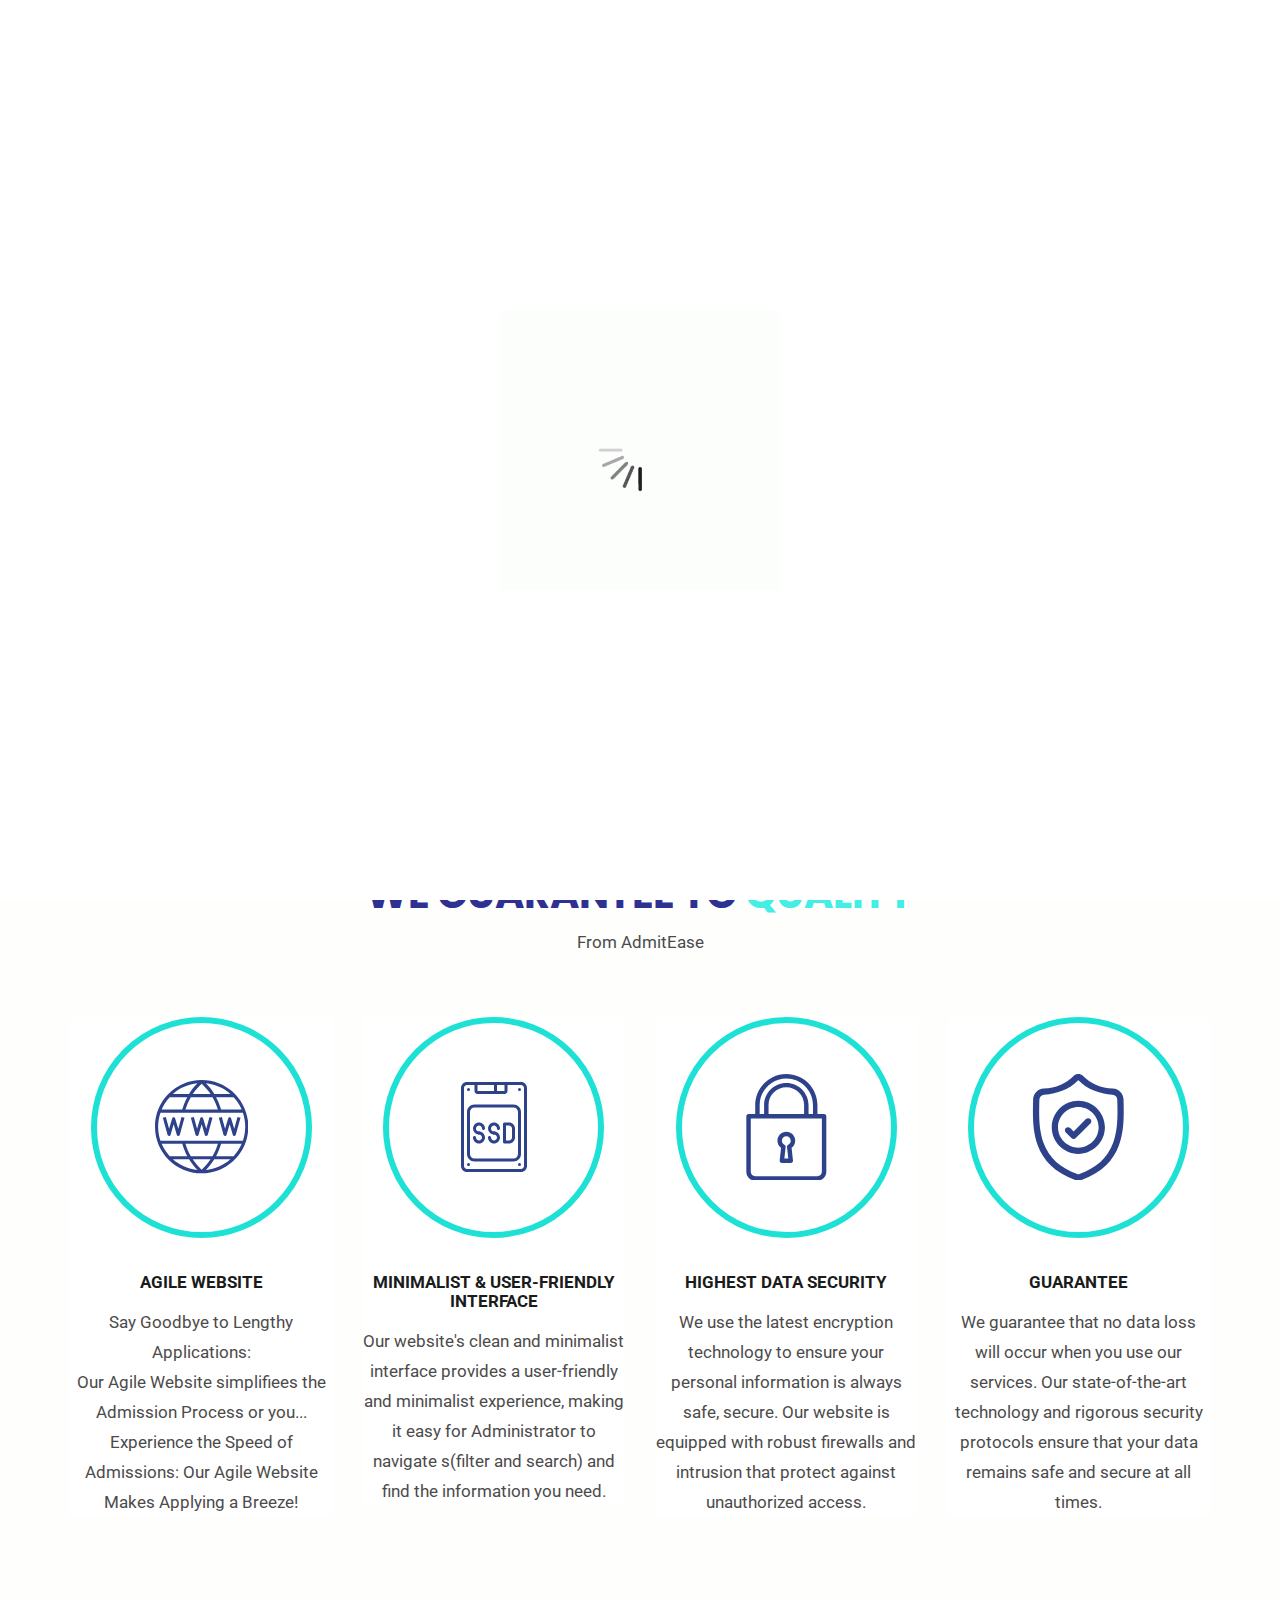
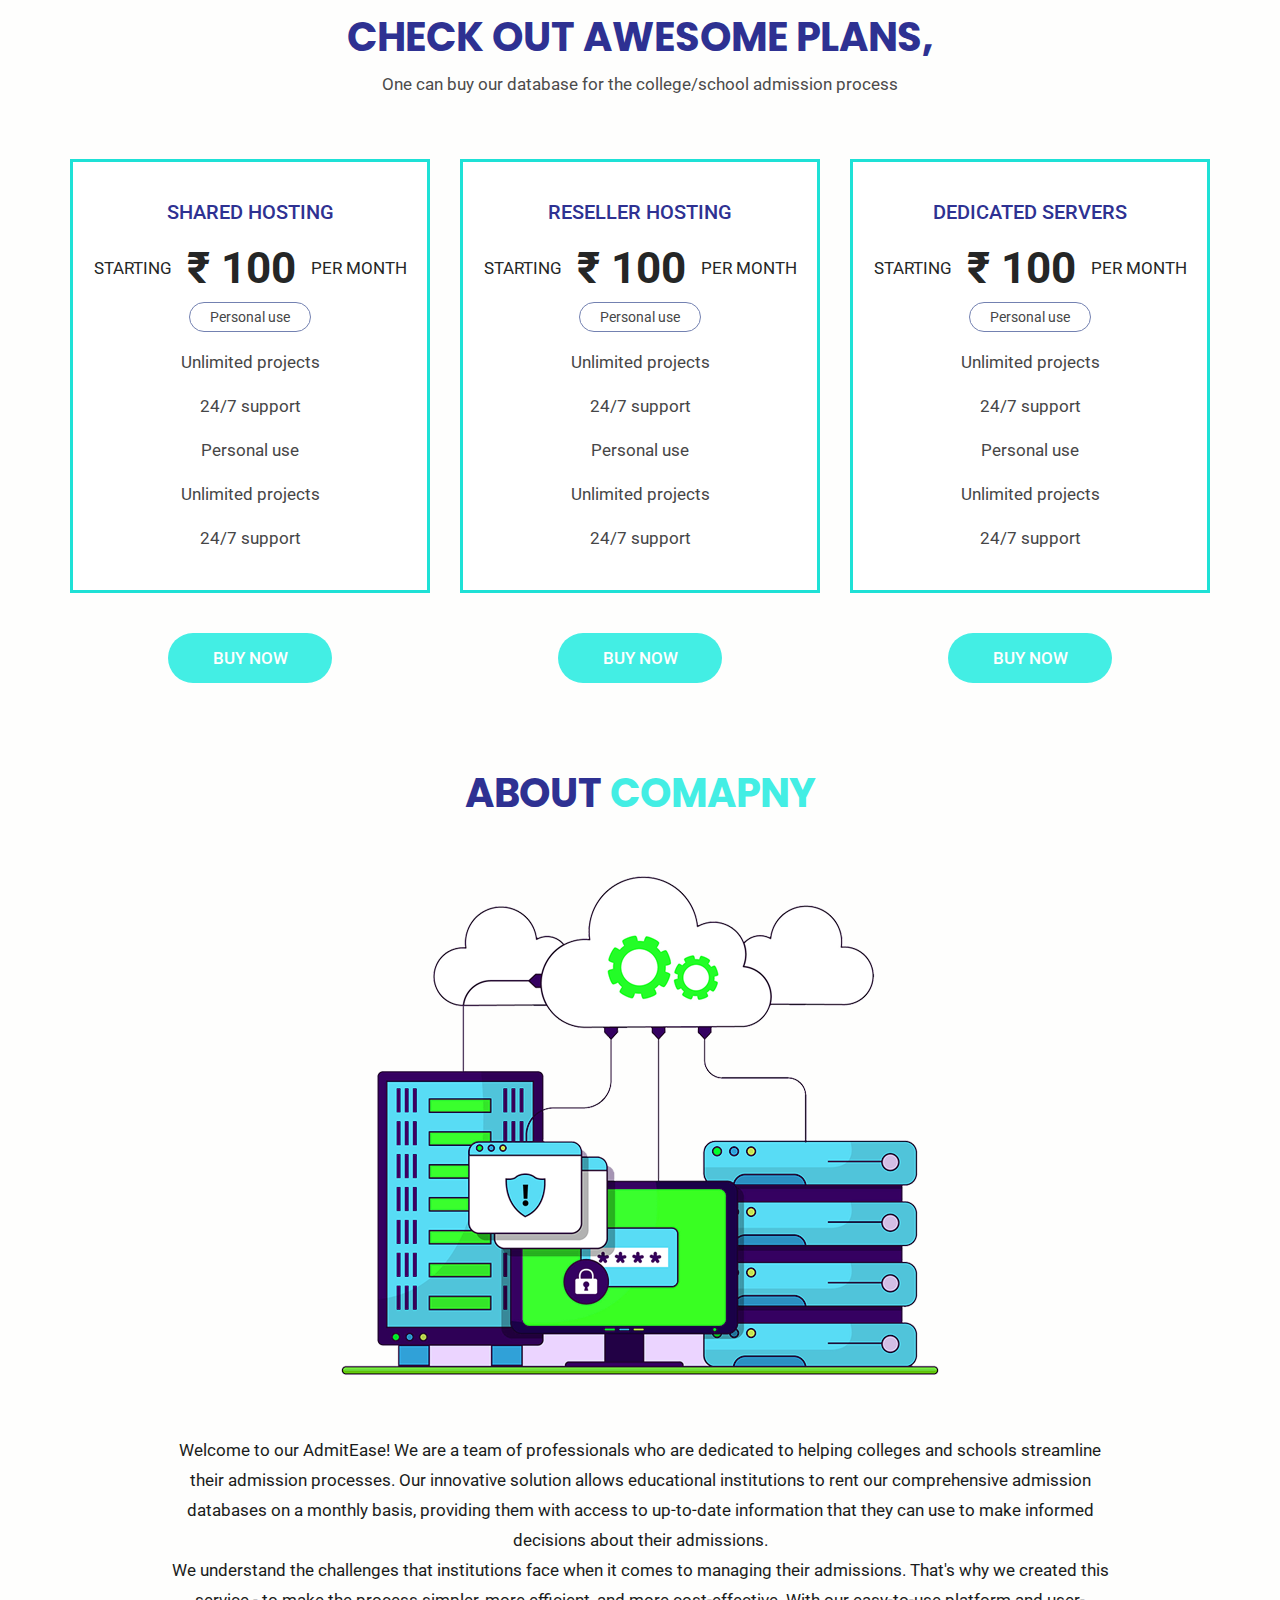
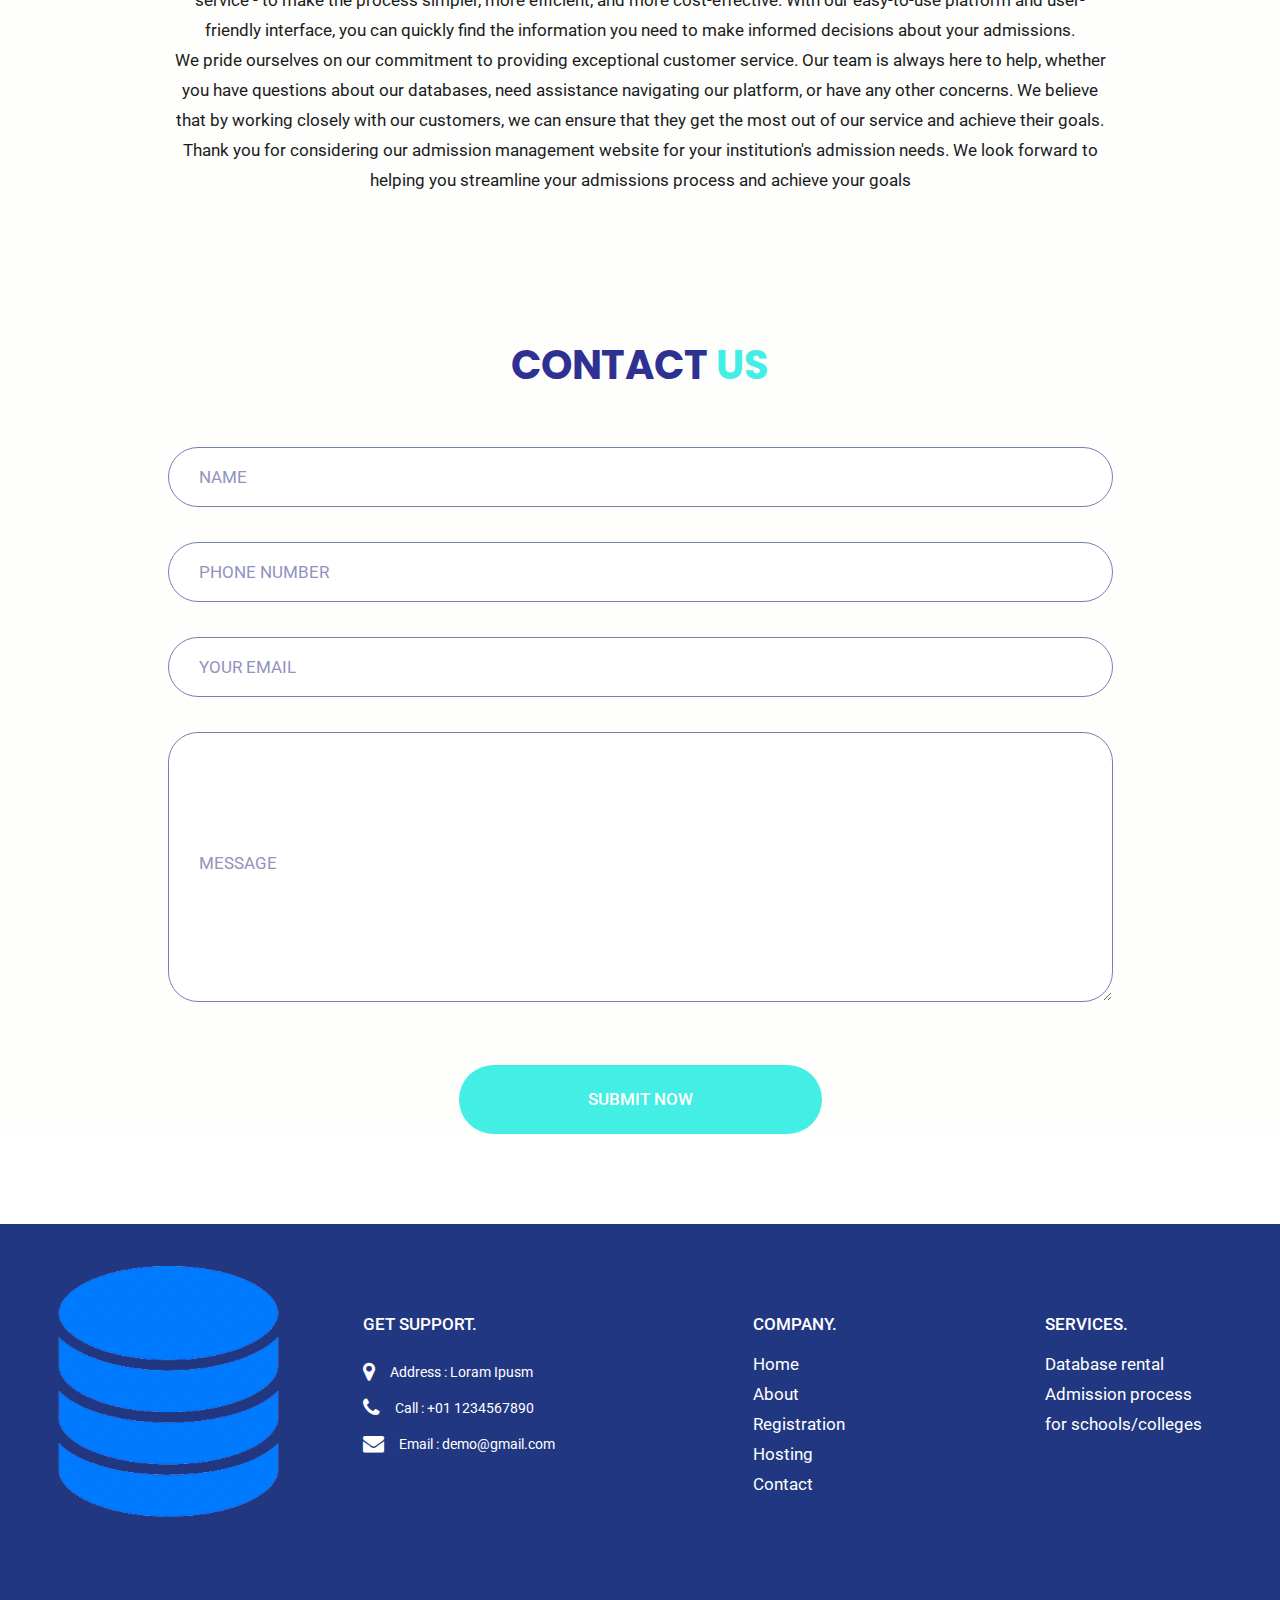
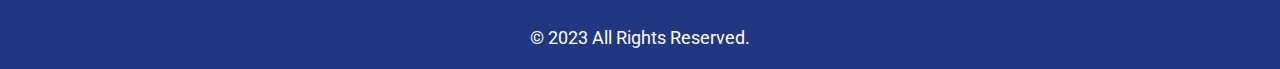
==== commit 4c7356e4: "completed" ====
--- a/index.html
+++ b/index.html
@@ -324,7 +324,7 @@
                   <div id="ho_co" class="order-box_main">
                      <div class="order-box text_align_center">
                         <h3>Shared Hosting</h3>
-                        <p>STARTING  <span>$9</span> PER MONTH</p>
+                        <p>STARTING  <span>&#8377 100</span> PER MONTH</p>
                         <a href="Javascript:void(0)">Personal use</a>
                         <ul class="supp">
                            <li>Unlimited projects</li>
@@ -341,7 +341,7 @@
                   <div id="ho_co" class="order-box_main">
                      <div class="order-box text_align_center">
                         <h3>Reseller Hosting</h3>
-                        <p>STARTING  <span>$9</span> PER MONTH</p>
+                        <p>STARTING  <span>&#8377 100</span> PER MONTH</p>
                         <a href="Javascript:void(0)">Personal use</a>
                         <ul class="supp">
                            <li>Unlimited projects</li>
@@ -358,7 +358,7 @@
                   <div id="ho_co" class="order-box_main">
                      <div class="order-box text_align_center">
                         <h3>Dedicated Servers</h3>
-                        <p>STARTING  <span>$9</span> PER MONTH</p>
+                        <p>STARTING  <span>&#8377 100</span> PER MONTH</p>
                         <a href="Javascript:void(0)">Personal use</a>
                         <ul class="supp">
                            <li>Unlimited projects</li>
--- a/css/responsive.css
+++ b/css/responsive.css
@@ -180,4 +180,8 @@
     .d_none {
         display: none;
     }
+    #imgdatabase{
+        height: 100px;
+        width: 100px;
+    }
 }